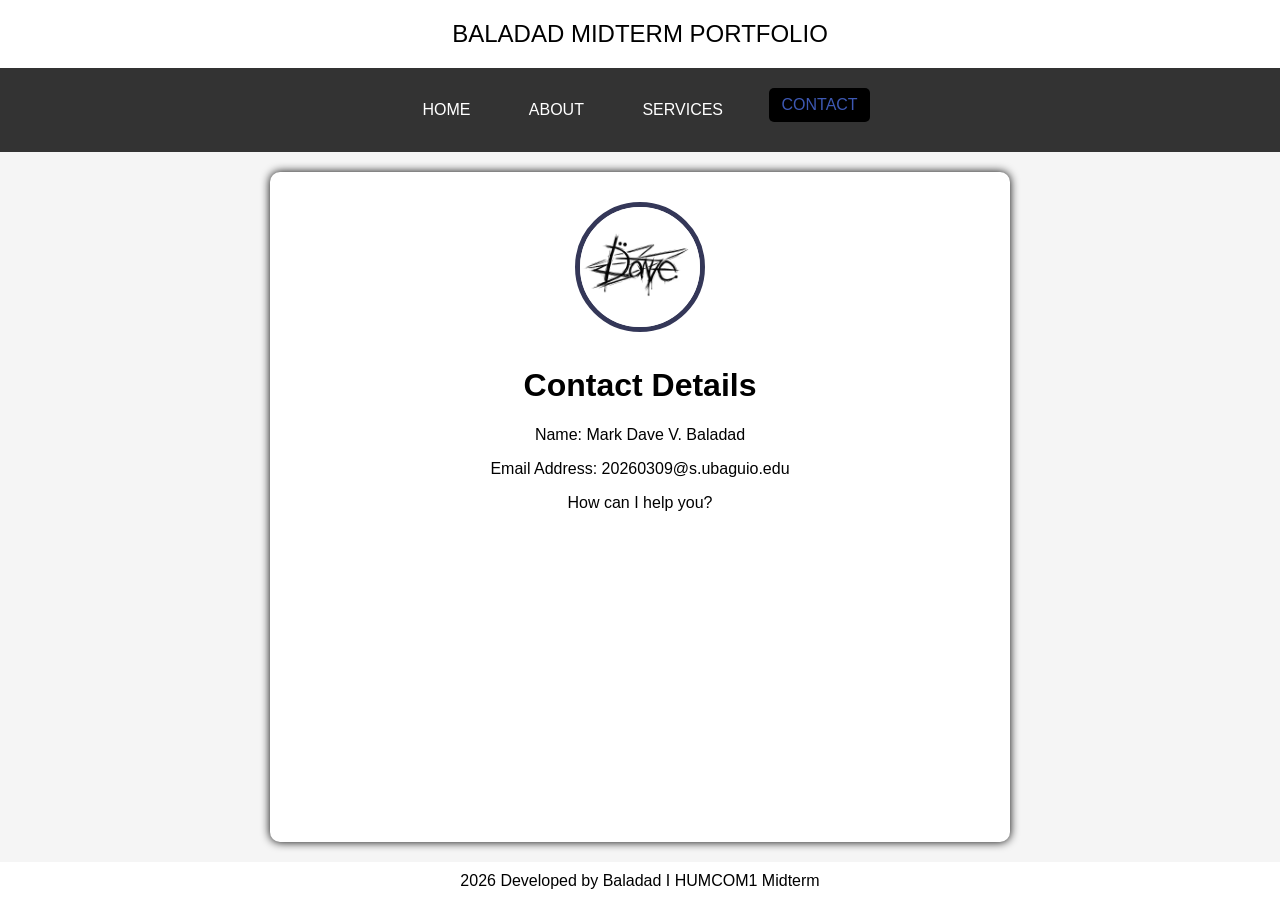
==== contact.html @ 547c88b1 "first commit" ====
<!DOCTYPE html>
<html>

<head>
    <link rel="stylesheet" href="style.css">
</head>

<body>

    <header>
        BALADAD MIDTERM PORTFOLIO
    </header>

    <nav>
        <a href="index.html">HOME</a>
        <a href="about.html">ABOUT</a>
        <a href="Services.html">SERVICES</a>
        <a href="contact.html" class="active">CONTACT</a>
    </nav>

    <div class="card">

        <img src="logo.jpg">

        <h1>Contact Details</h1>

        <p>Name: Mark Dave V. Baladad</p>

        <p>Email Address: 20260309@s.ubaguio.edu</p>
        
        <p>How can I help you?</p>

    </div>

    <footer>
        2026 Developed by Baladad I HUMCOM1 Midterm
    </footer>

</body>

</html>
---- style.css ----
html, body {
    margin: 0;
    height: 100%;
}

body {
    font-family: Arial;
    background: #f5f5f5;
    text-align: center;

    display: flex;
    flex-direction: column;
    height: 100vh;
}

header {
    background: #ffffff;
    color: rgb(0, 0, 0);
    padding: 20px;
    font-size: 24px;
}

nav {
    background: #333;
    padding: 10px;
}

nav a {
    color: white;
    margin: 15px;
    text-decoration: none;
    padding: 8px 12px;
    transition: 0.3s;
    display: inline-block;
}

nav a:hover {
    transform: translateY(-3px);
}

nav a.active {
    color: rgb(61, 88, 179);
    background: black;
    border-radius: 5px;
    transform: translateY(-5px);
}

.card {
    background: white;
    width: 700px;
    margin: 20px auto;
    padding: 20px;
    border-radius: 10px;
    box-shadow: 0 0 10px rgb(0, 0, 0);

    flex: 1;
    overflow-y: auto; 
}

img {
    width: 120px;
    height: 120px;
    border-radius: 50%;
    border: 5px solid rgb(52, 55, 88);
    margin: 10px;
}

.profile {
    width: 150px;
    height: 150px;
    border: 5px solid black;
}

.grid {
    display: grid;
    grid-template-columns: repeat(4, 1fr);
    gap: 15px;
    margin-top: 20px;
}

button {
    padding: 10px 20px;
    margin-top: 20px;
    cursor: pointer;
}

footer {
    background: rgb(255, 255, 255);
    color: rgb(0, 0, 0);
    padding: 10px;
}
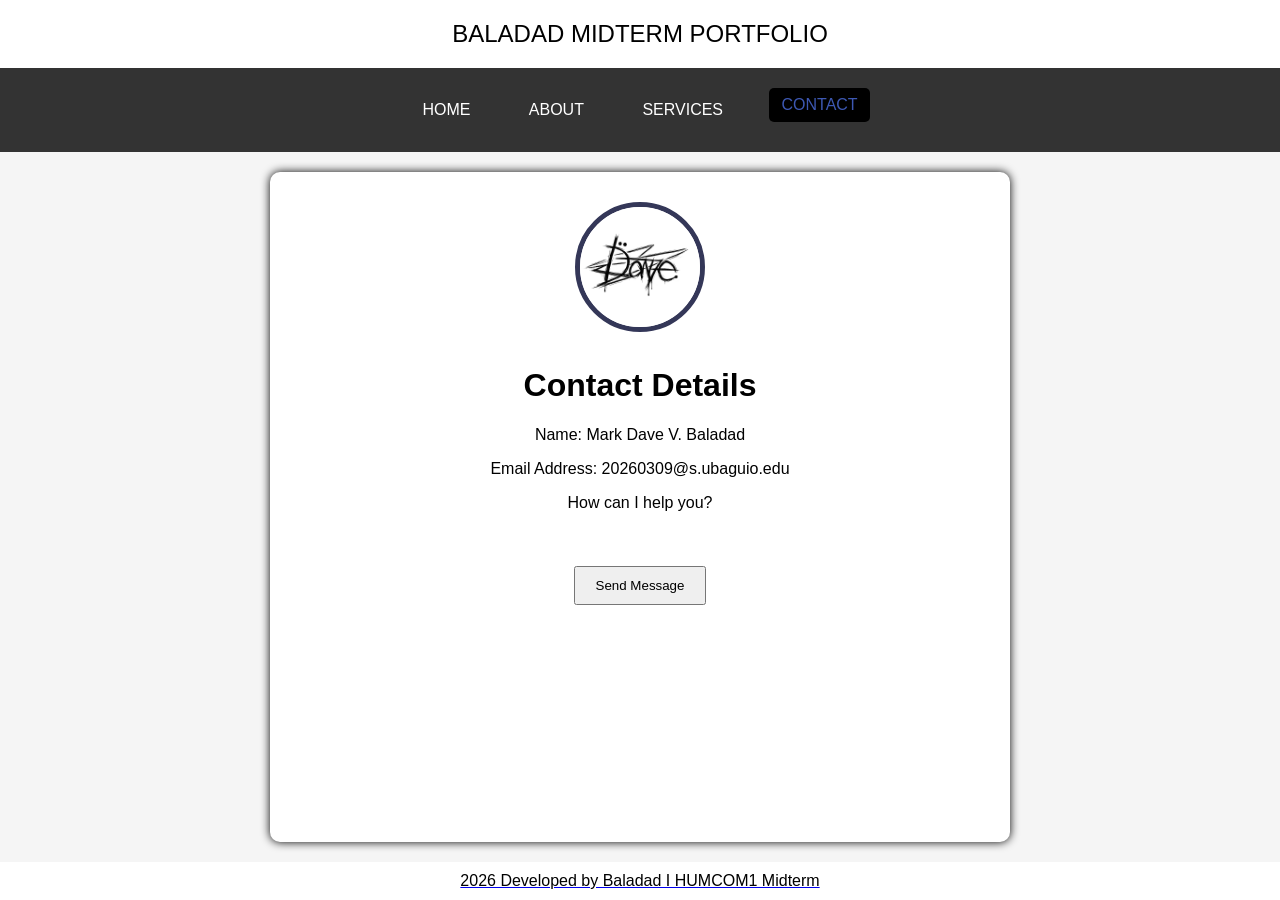
==== commit 283a9315: "Update contact.html" ====
--- a/contact.html
+++ b/contact.html
@@ -30,6 +30,10 @@
         
         <p>How can I help you?</p>
 
+        <br>
+        <a href="contact.html">
+        <button>Send Message</button>
+
     </div>
 
     <footer>
@@ -38,4 +42,4 @@
 
 </body>
 
-</html>+</html>
